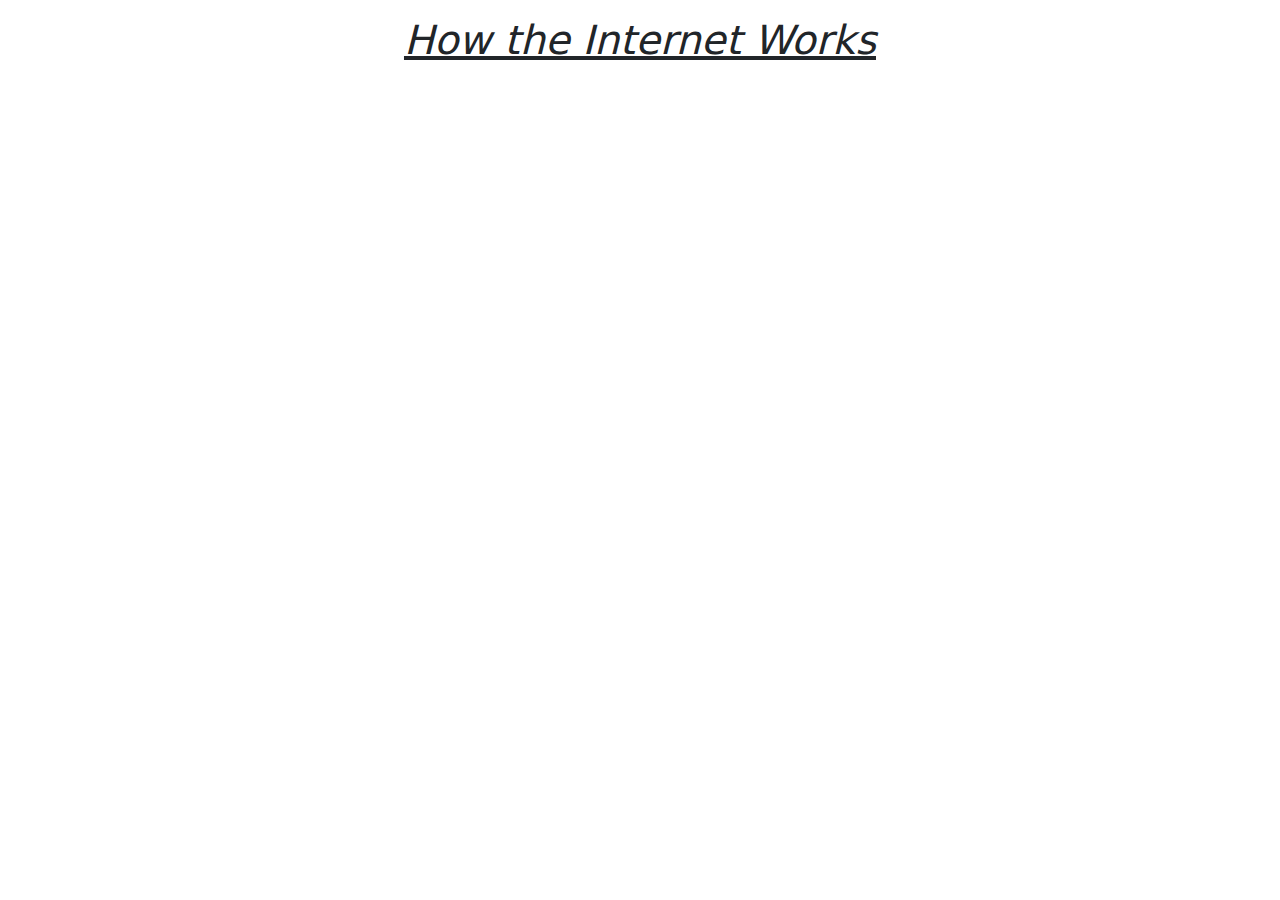
==== index.html @ d25952b3 "Feature: Title and Header included on index.html" ====
<!doctype html>
<html lang="en">
<head>
    <!-- Required meta tags -->
    <meta charset="utf-8">
    <meta name="viewport" content="width=device-width, initial-scale=1, shrink-to-fit=no">

    <!-- Bootstrap CSS -->
    <link rel="stylesheet" href="https://stackpath.bootstrapcdn.com/bootstrap/4.5.2/css/bootstrap.min.css" integrity="sha384-JcKb8q3iqJ61gNV9KGb8thSsNjpSL0n8PARn9HuZOnIxN0hoP+VmmDGMN5t9UJ0Z" crossorigin="anonymous">
    <link rel="stylesheet" href="css/bootstrap.css">
    <!-- Custom css -->
    <link rel="stylesheet" href="css/custom-style.css">
    <link rel="stylesheet" href="css/bootstrap-utilities.css">

    <p>

    </p>

    <title>How the Internet Works-Homepage</title>
</head>
<body class="bg-image-custom">

<div class="container">
  <!--<h1 class="page-header text-xl-center">How the Internet Works</h1>-->
    <h1 style="text-align: center;"><i><u>How the Internet Works</u></i></h1>
    <!-- navigation bar start-->
</div>
    </body>
</html>
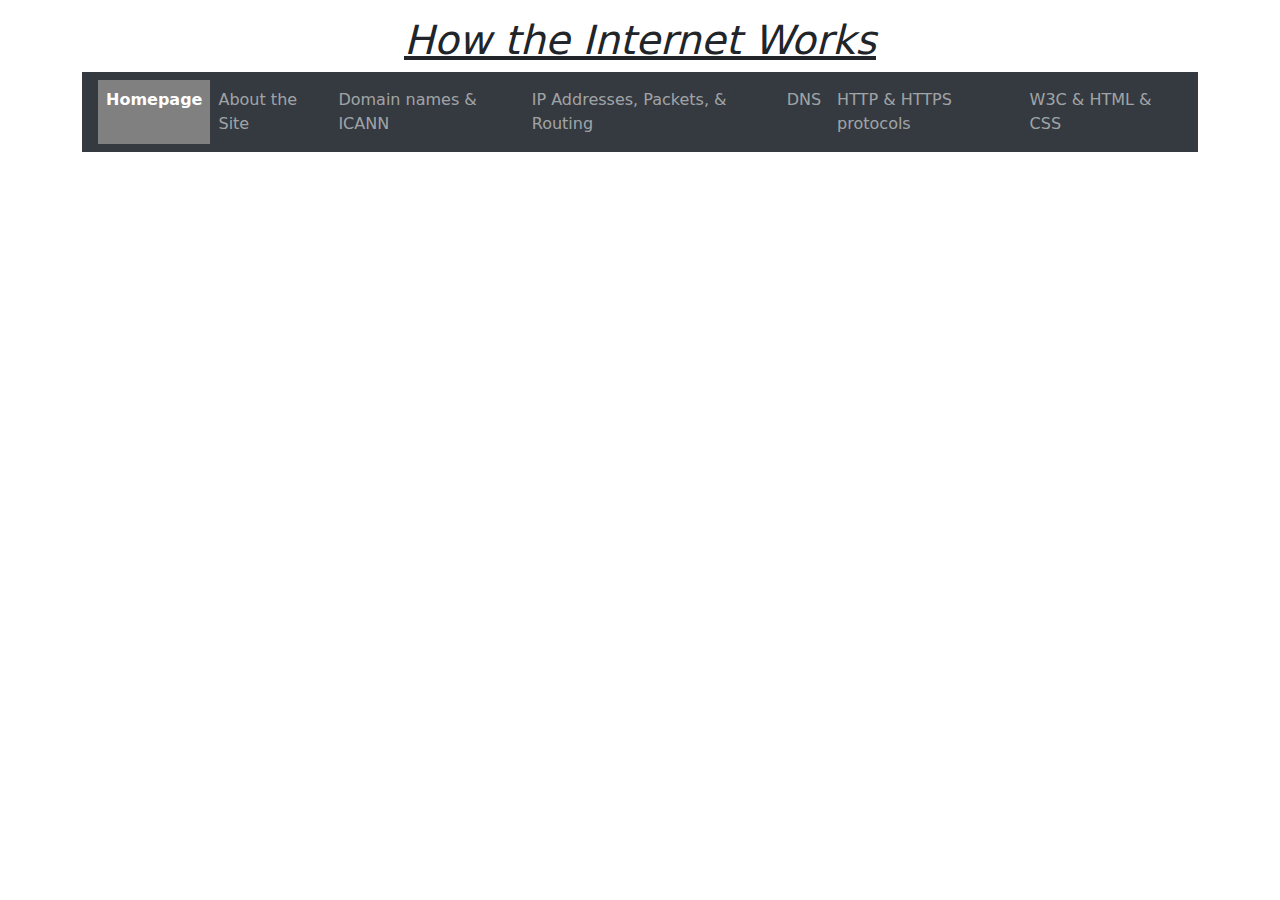
==== commit b9056d3d: "Task: Navigation bar inclued on index html file" ====
--- a/index.html
+++ b/index.html
@@ -24,6 +24,41 @@
   <!--<h1 class="page-header text-xl-center">How the Internet Works</h1>-->
     <h1 style="text-align: center;"><i><u>How the Internet Works</u></i></h1>
     <!-- navigation bar start-->
+
+    <nav class="navbar navbar-expand-lg navbar-dark bg-dark">
+  <button class="navbar-toggler" type="button" data-toggle="collapse" data-target="#navbarNavDropdown" aria-controls="navbarNavDropdown" aria-expanded="false" aria-label="Toggle navigation">
+    <span class="navbar-toggler-icon"></span>
+  </button>
+
+  <div class="collapse navbar-collapse" id="navbarNavDropdown">
+<!--      <a class="navbar-brand active" href="index.html">Home</a>-->
+
+    <ul class="navbar-nav">
+      <li class="nav-item active">
+          <a class="nav-link" href="index1.html">Homepage</a>
+      </li>
+      <li class="nav-item"> <!--Updated-ABOUT This Site-HTMLpg-->
+          <a class="nav-link" href="AboutThisSite.html">About the Site</a>
+      </li>
+        <li class="nav-item"> <!--PleaseUpdate-Domain names and ICANN-HTMLpg-->
+            <a class="nav-link" href="DomainNamesICANN.html">Domain names & ICANN</a>
+      </li>
+        <li class="nav-item"> <!--Updated-IP Addresses, Packets and Routing-HTMLpg-->
+            <a class="nav-link" href="IPaddressesPacketsRouting.html">IP Addresses, Packets, & Routing</a>
+      </li>
+        <li class="nav-item"> <!--Updated-DNS-HTMLpg-->
+            <a class="nav-link" href="DNS.html">DNS</a>
+      </li>
+        <li class="nav-item"> <!--Updated-HTTP and HTTPS protocols-HTMLpg-->
+            <a class="nav-link" href="HTTP&HTTPSprotocols.html">HTTP & HTTPS protocols</a>
+      </li>
+        <li class="nav-item"> <!--Updated-W3C and HTML and CSS-HTMLpg-->
+            <a class="nav-link" href="W3ChtmlCSS.html">W3C & HTML & CSS</a>
+      </li>
+    </ul>
+ </div>
+</nav>
+    <!-- navigation bar end -->
 </div>
     </body>
 </html>--- a/css/custom-style.css
+++ b/css/custom-style.css
@@ -0,0 +1,106 @@
+.blur-area {
+  backdrop-filter: blur(90px);
+    background-color: rgba(255, 255, 255, 0.3);
+    -webkit-backdrop-filter: blur(30px);
+}
+.linkedin-button{
+    background-color: #027BB5;
+    color: white;
+    padding: 1em 1.5em;
+    text-decoration: none;
+}
+.bg-image-custom{
+    background: url("../project-mockup-601-IMAGES/bg3.PNG") no-repeat center center fixed;
+    background-size: cover;
+    height: 100%;
+    position: relative;
+}
+.white-title{
+    color: white;
+}
+.custom-adjustment{
+    margin-top: 25px;
+    text-align: justify;
+    padding: 70px;
+    height: auto;
+    padding: 50px;
+    width: 75%;
+    color: black;
+    border-radius: 30px;
+    font-family: 'Sathu';
+    line-height: 30px;
+    margin-bottom: 10%;
+}
+.custom-container-about{
+    margin-top: 25px;
+    text-align: justify;
+    height: auto;
+    padding: 50px;
+    width: 50%;
+    color: black;
+    font-family: 'Sathu';
+    line-height: 30px;
+    border-radius: 30px;
+    margin-bottom: 10%;
+}
+.team-container{
+    font-family: 'Sathu';
+    width: 50%;
+    padding: 10% 10%;
+    color: black;
+    border-radius: 30px;
+    line-height: 30px;
+}
+
+.center{
+    margin-left: auto;
+    margin-right: auto;
+}
+
+.team-table{
+    width: 35%;
+    margin-bottom: 5%;
+}
+
+.page-header{
+    font-family: 'Sathu';
+    text-align: center;
+    padding: 20px;
+    color: white;
+    font-weight: bold;
+    border-bottom: 3px solid white;
+}
+.page-sub-header{
+    font-family: 'Sathu';
+    text-align: center;
+    padding: 20px;
+    color: white;
+    font-weight: bold;
+}
+
+.active{
+    font-weight: bold !important;
+    background: gray !important;
+}
+
+ @media only screen and (min-device-width: 768px) and (max-device-width: 1024px) {
+        .team-table {
+            width: 55%;
+        }
+     .custom-container-about{
+            width: 75%;
+     }
+ }
+ @media only screen and (min-device-width: 320px) and (max-device-width: 767px) {
+        .team-table {
+            width: 85%;
+        }
+     .custom-container-about{
+            width: 85%;
+     }
+ }
+.information-pages-container {
+    text-align: justify;
+    padding: 70px;
+    color: #F0FFFF;
+}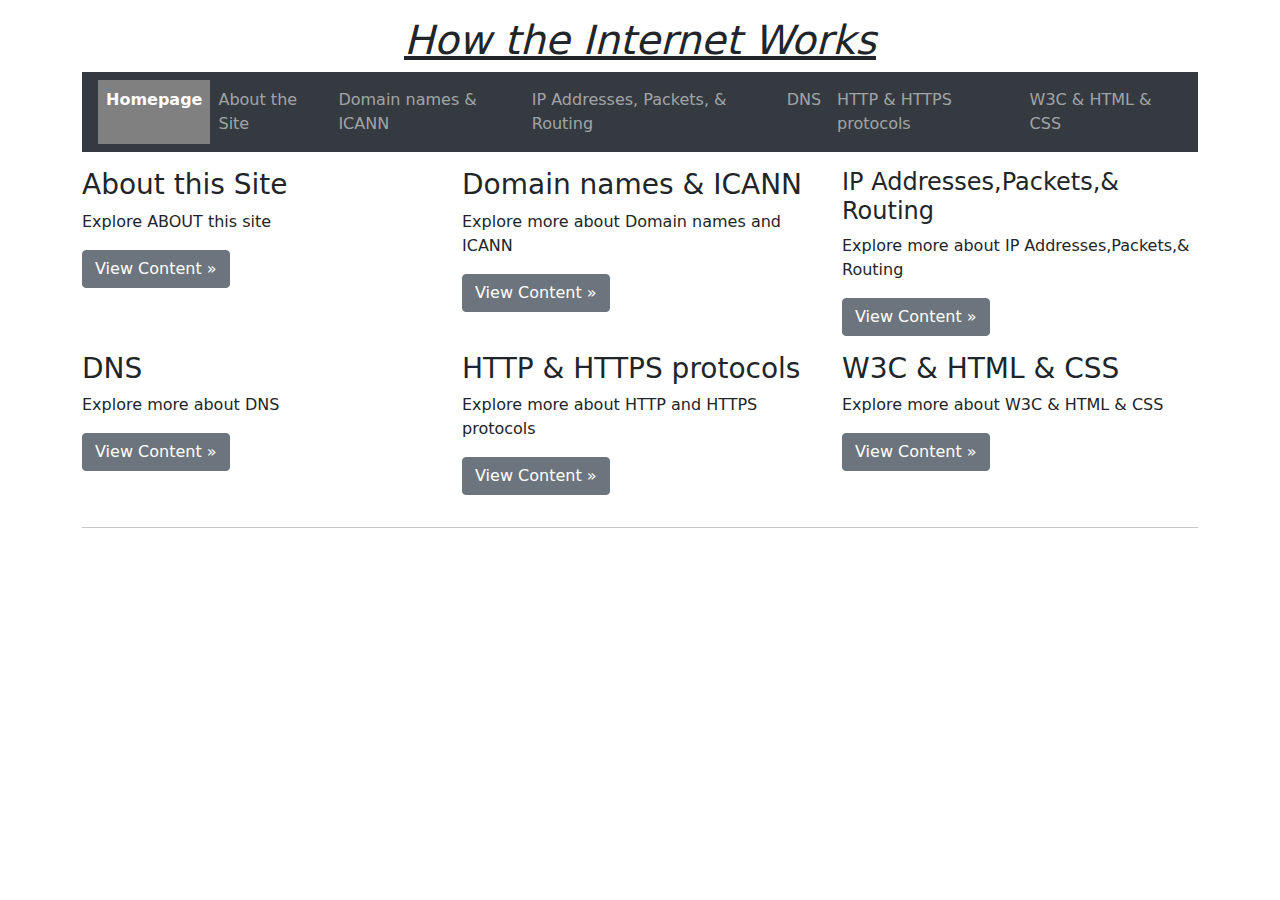
==== commit d0cb5fee: "Merge pull request #9 from Priyesha97513/index-jumbotron-section" ====
--- a/index.html
+++ b/index.html
@@ -60,5 +60,49 @@
 </nav>
     <!-- navigation bar end -->
 </div>
+
+<p>
+<!--ParagraphCreatesSpaceBetweenNAV&&jumbotron-->
+</p>
+
+<!--jumbotron-Section-->
+<div class="container">
+        <!-- Example row of columns -->
+        <div class="row">
+          <div class="col-md-4">
+            <h3>About this Site</h3>
+            <p> Explore ABOUT this site </p>
+            <p><a class="btn btn-secondary" href="AboutThisSite.html" role="button">View Content &raquo;</a></p>
+          </div>
+          <div class="col-md-4">
+            <h3>Domain names & ICANN</h3>
+            <p>Explore more about Domain names and ICANN </p>
+            <p><a class="btn btn-secondary" href="DomainNamesICANN.html" role="button">View Content &raquo;</a></p>
+          </div>
+          <div class="col-md-4">
+            <h4>IP Addresses,Packets,& Routing</h4>
+            <p>Explore more about IP Addresses,Packets,& Routing </p>
+            <p><a class="btn btn-secondary" href="IPaddressesPacketsRouting.html" role="button">View Content &raquo;</a></p>
+          </div>
+            <div class="col-md-4">
+            <h3>DNS</h3>
+            <p>Explore more about DNS </p>
+            <p><a class="btn btn-secondary" href="DNS.html" role="button">View Content &raquo;</a></p>
+          </div>
+            <div class="col-md-4">
+            <h3>HTTP & HTTPS protocols</h3>
+            <p>Explore more about HTTP and HTTPS protocols </p>
+            <p><a class="btn btn-secondary" href="HTTP&HTTPSprotocols.html" role="button">View Content &raquo;</a></p>
+          </div>
+            <div class="col-md-4">
+            <h3>W3C & HTML & CSS</h3>
+            <p>Explore more about W3C & HTML & CSS</p>
+            <p><a class="btn btn-secondary" href="W3ChtmlCSS.html" role="button">View Content &raquo;</a></p>
+          </div>
+        </div>
+
+        <hr>
+
+      </div> <!-- /container -->
     </body>
 </html>